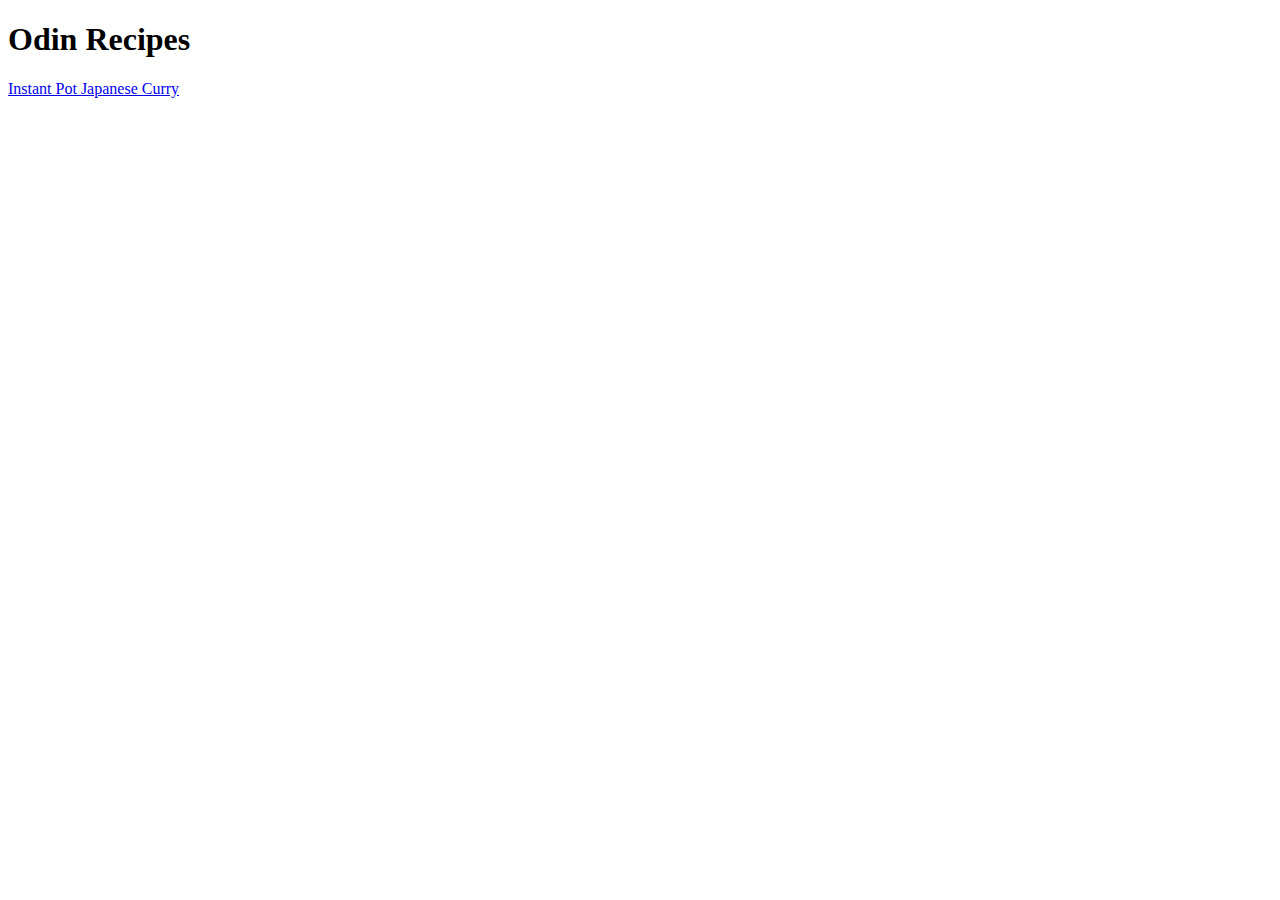
==== index.html @ 14377d1f "Create curry.html and add link to index.html" ====
<!DOCTYPE html>
<html lang="en">
    <head>
        <meta charset="utf-8">
        <title>Odin Recipes</title>
    </head>
    <body>
        <h1>Odin Recipes</h1>
        <a href="./recipes/curry.html">Instant Pot Japanese Curry</a>
    </body>
</html>
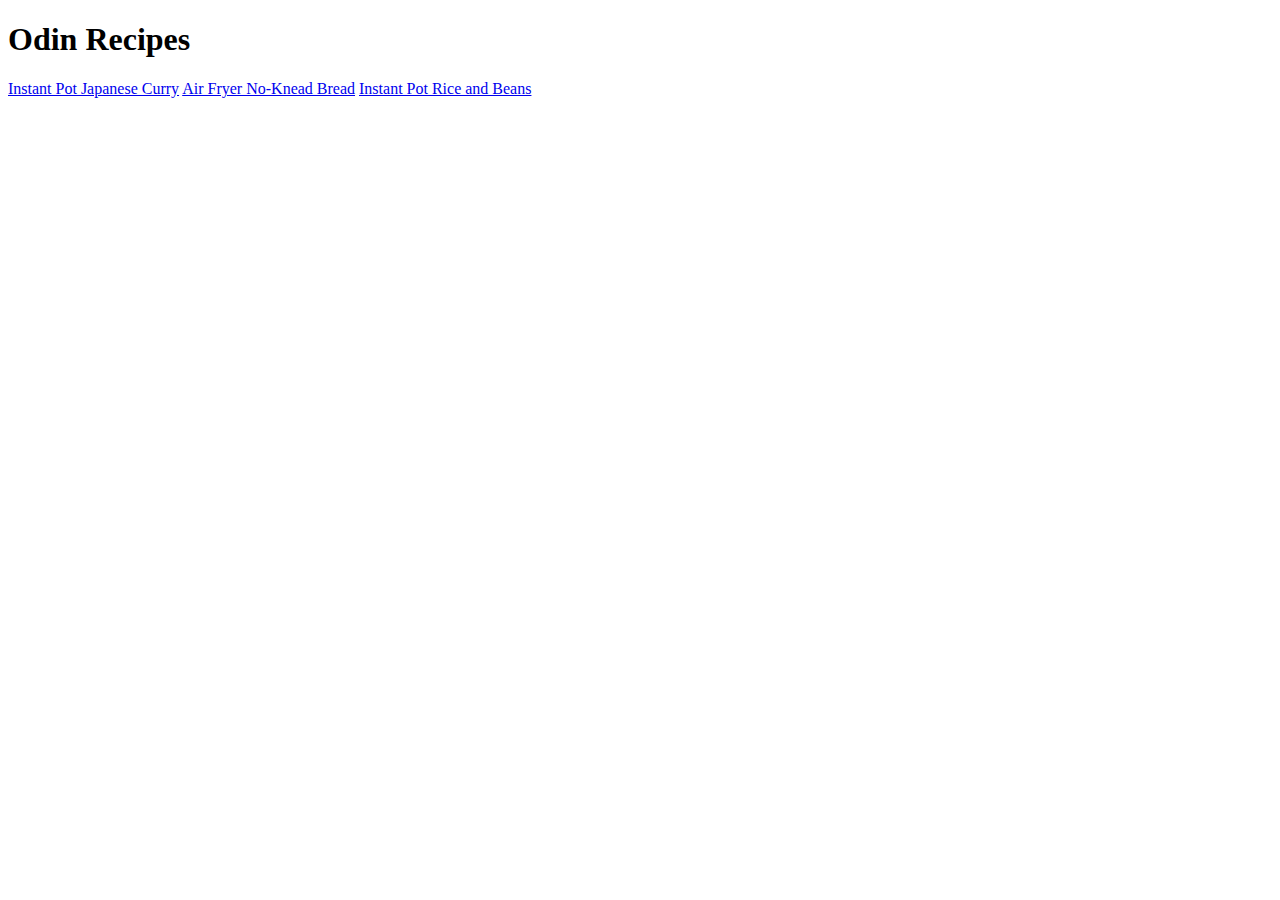
==== commit ba3693ed: "Add two new recipes and images, update index" ====
--- a/index.html
+++ b/index.html
@@ -7,5 +7,7 @@
     <body>
         <h1>Odin Recipes</h1>
         <a href="./recipes/curry.html">Instant Pot Japanese Curry</a>
+        <a href="./recipes/bread.html">Air Fryer No-Knead Bread</a>
+        <a href="./recipes/rice-beans.html">Instant Pot Rice and Beans</a>
     </body>
 </html>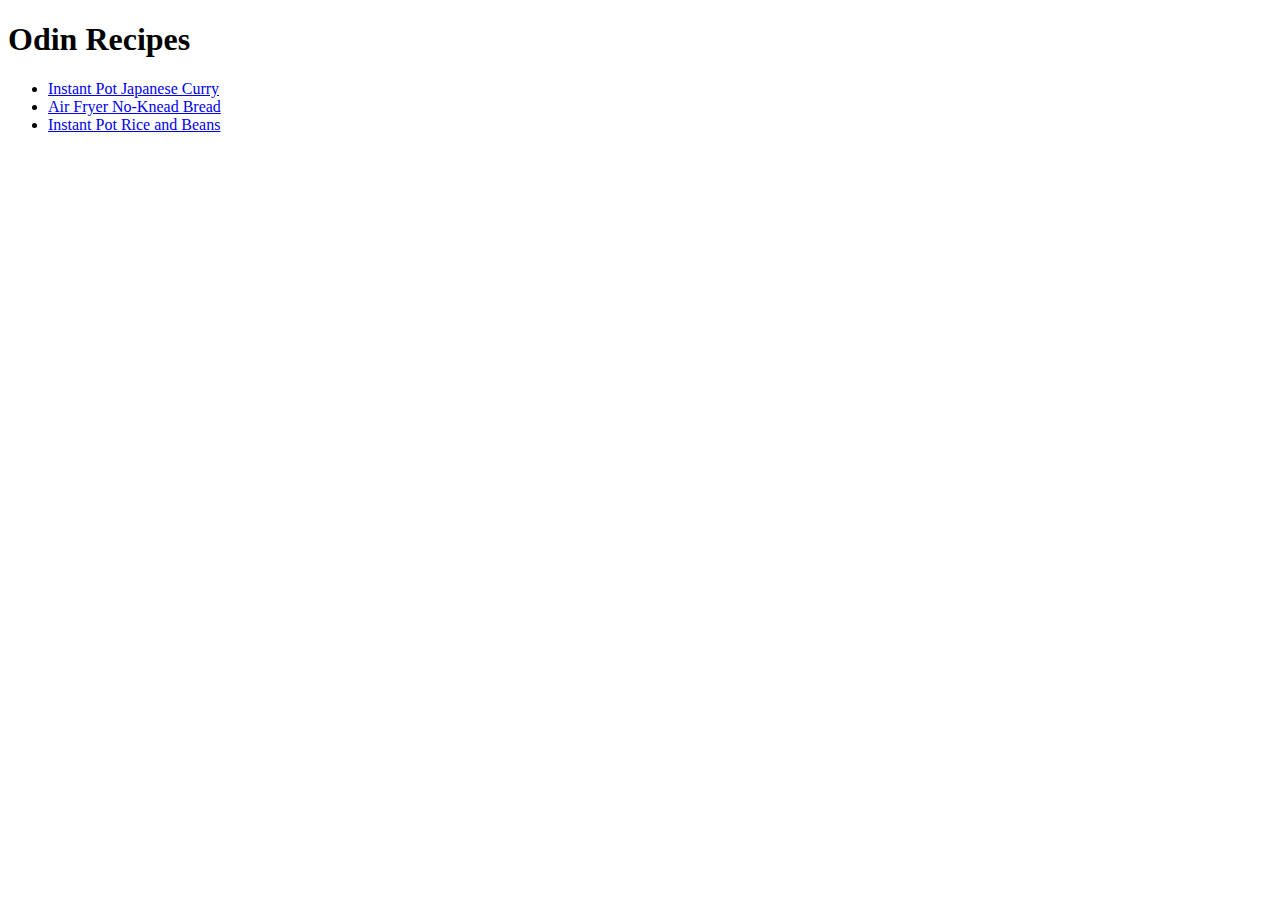
==== commit 4097453f: "Create list of recipe links" ====
--- a/index.html
+++ b/index.html
@@ -6,8 +6,10 @@
     </head>
     <body>
         <h1>Odin Recipes</h1>
-        <a href="./recipes/curry.html">Instant Pot Japanese Curry</a>
-        <a href="./recipes/bread.html">Air Fryer No-Knead Bread</a>
-        <a href="./recipes/rice-beans.html">Instant Pot Rice and Beans</a>
+        <ul>
+            <li><a href="./recipes/curry.html">Instant Pot Japanese Curry</a></li>
+            <li><a href="./recipes/bread.html">Air Fryer No-Knead Bread</a></li>
+            <li><a href="./recipes/rice-beans.html">Instant Pot Rice and Beans</a></li>
+        </ul>
     </body>
 </html>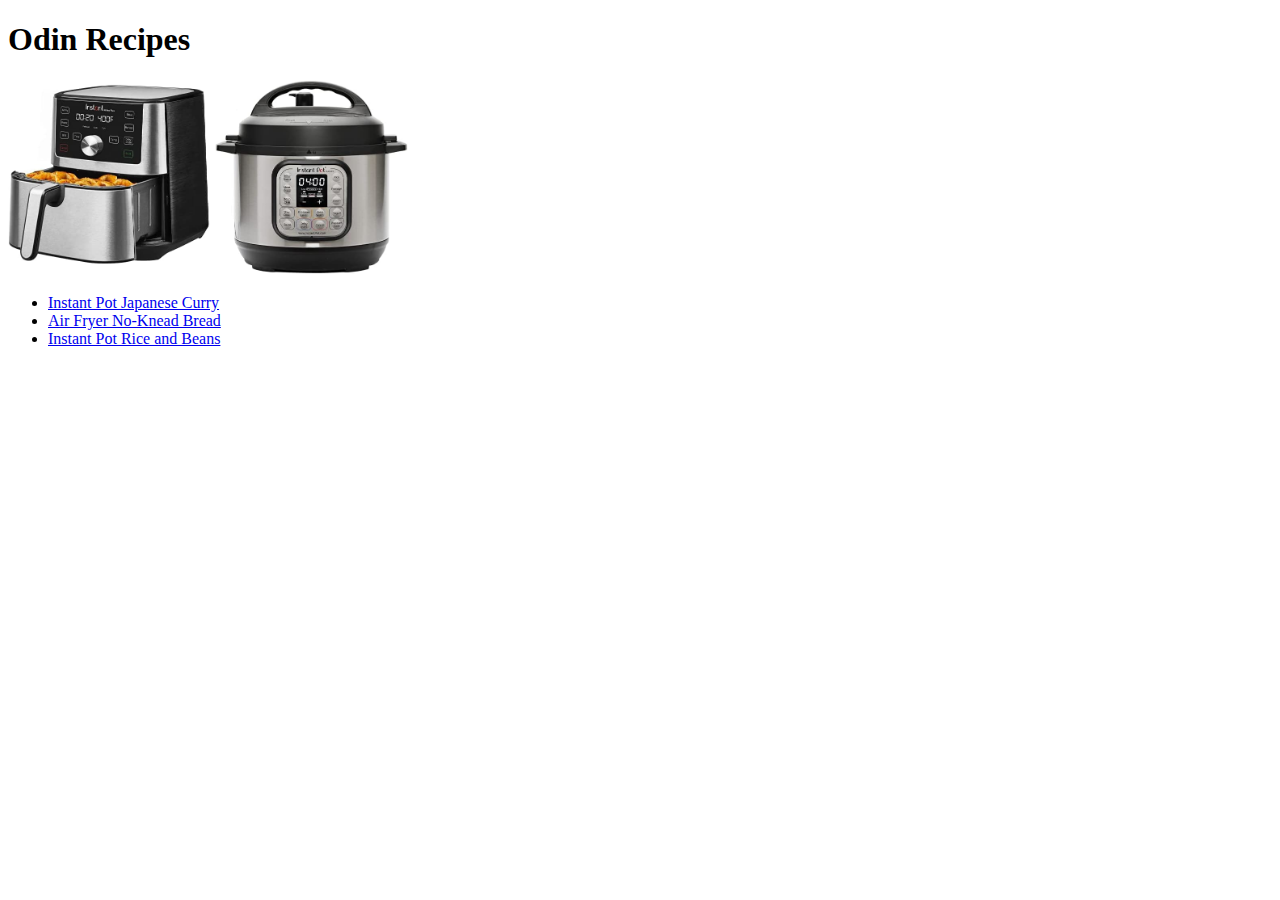
==== commit a6f4111b: "Add photo for index" ====
--- a/index.html
+++ b/index.html
@@ -6,6 +6,7 @@
     </head>
     <body>
         <h1>Odin Recipes</h1>
+        <img src="./images/instant.jpg" alt="an Instant Pot and an air fryer" width="400">
         <ul>
             <li><a href="./recipes/curry.html">Instant Pot Japanese Curry</a></li>
             <li><a href="./recipes/bread.html">Air Fryer No-Knead Bread</a></li>
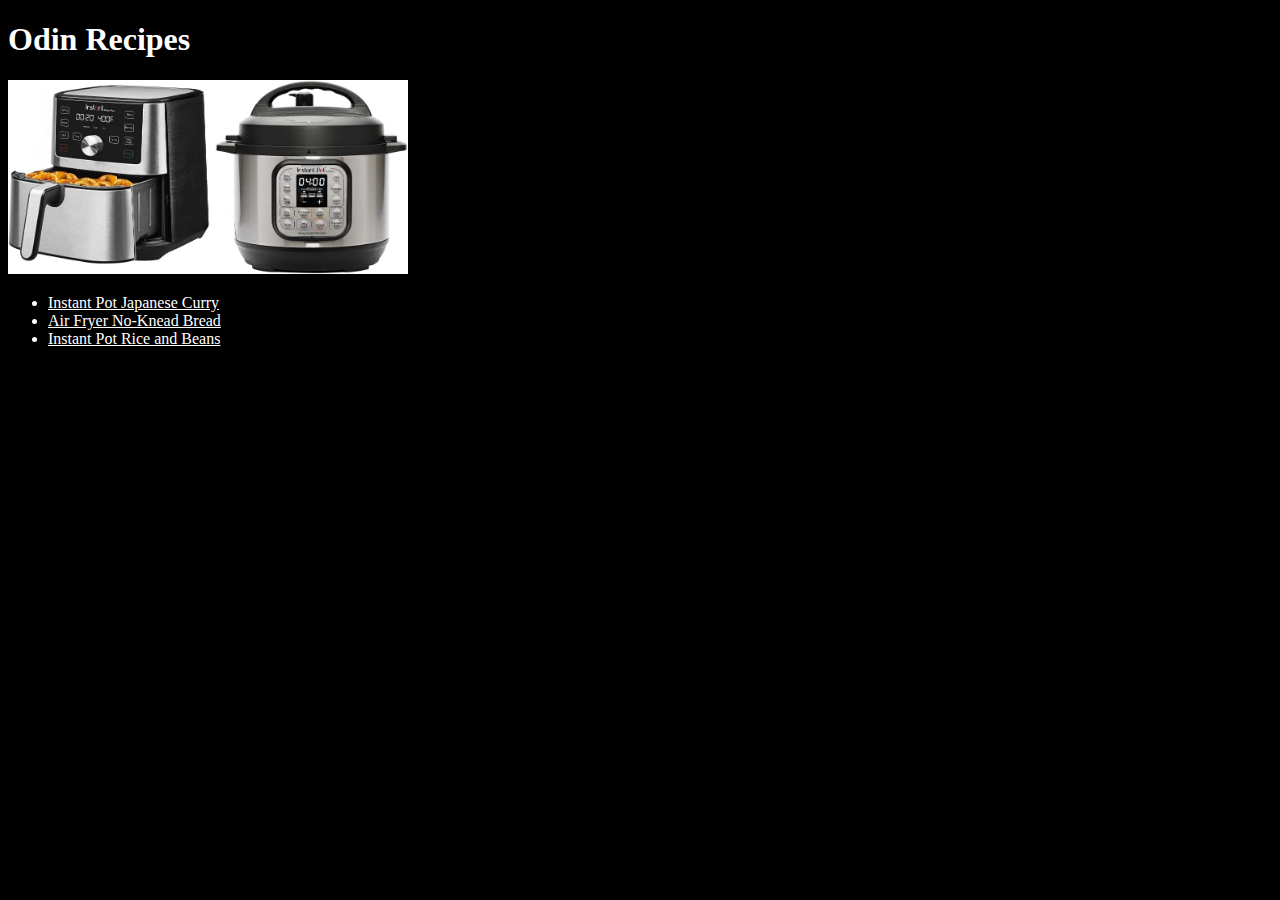
==== commit d988debe: "Add styles.css and update HTML to link" ====
--- a/index.html
+++ b/index.html
@@ -3,6 +3,7 @@
     <head>
         <meta charset="utf-8">
         <title>Odin Recipes</title>
+        <link rel="stylesheet" href="styles.css">
     </head>
     <body>
         <h1>Odin Recipes</h1>
--- a/styles.css
+++ b/styles.css
@@ -0,0 +1,4 @@
+* {
+    background-color: black;
+    color: white;
+}
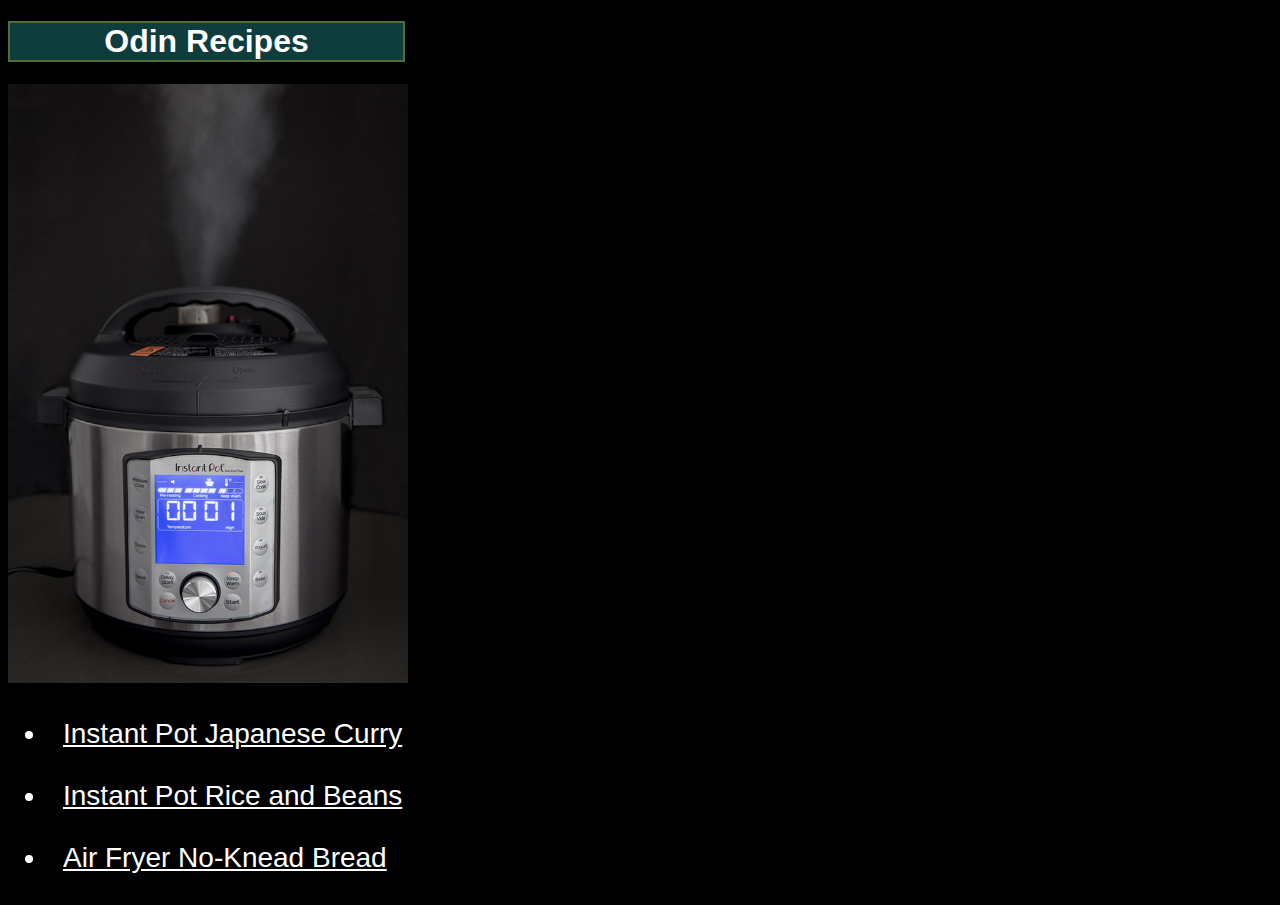
==== commit 985cd49d: "Add CSS, change home image, add hover pointers" ====
--- a/index.html
+++ b/index.html
@@ -1,17 +1,19 @@
 <!DOCTYPE html>
 <html lang="en">
     <head>
-        <meta charset="utf-8">
-        <title>Odin Recipes</title>
+        <meta charset="UTF-8">
+        <meta http-equiv="X-UA-Compatible" content="IE=edge">
+        <meta name="viewport" content="width=device-width, initial-scale=1.0">
+        <title>Air Fryer No-Knead Bread</title>
         <link rel="stylesheet" href="styles.css">
     </head>
     <body>
-        <h1>Odin Recipes</h1>
-        <img src="./images/instant.jpg" alt="an Instant Pot and an air fryer" width="400">
+        <h1 class="home-head">Odin Recipes</h1>
+        <img src="./images/instant.jpg" alt="an Instant Pot and an air fryer" class="happy" width="400">
         <ul>
-            <li><a href="./recipes/curry.html">Instant Pot Japanese Curry</a></li>
-            <li><a href="./recipes/bread.html">Air Fryer No-Knead Bread</a></li>
-            <li><a href="./recipes/rice-beans.html">Instant Pot Rice and Beans</a></li>
+            <li class="home-list"><a href="./recipes/curry.html">Instant Pot Japanese Curry</a></li>
+            <li class="home-list"><a href="./recipes/rice-beans.html">Instant Pot Rice and Beans</a></li>
+            <li class="home-list"><a href="./recipes/bread.html">Air Fryer No-Knead Bread</a></li>
         </ul>
     </body>
 </html>--- a/styles.css
+++ b/styles.css
@@ -1,4 +1,42 @@
 * {
     background-color: black;
     color: white;
+    font-family: arial, helvetica, sans-serif;
+    box-sizing: border-box; /* Alternative CSS box model: makes padding/margin/border fit inside size of box instead of adding them */
 }
+
+h2, h1 {
+    background-color: rgb(15, 60, 60);
+}
+
+h1 {
+    text-align: center;
+    inline-size: 750px;
+    border: 2px solid darkolivegreen;
+}
+
+.home-head {
+    width: 397px;
+}
+
+.home-list {
+   font-size: 28px;
+   padding: 15px;
+}
+
+a {
+    cursor: pointer;
+}
+
+li {
+    padding: 4px;
+}
+
+.back {
+    font-weight: 700;
+    text-align: center;
+}
+
+.happy {
+	cursor: url("https://s3-us-west-2.amazonaws.com/s.cdpn.io/9632/happy.png"), auto;
+}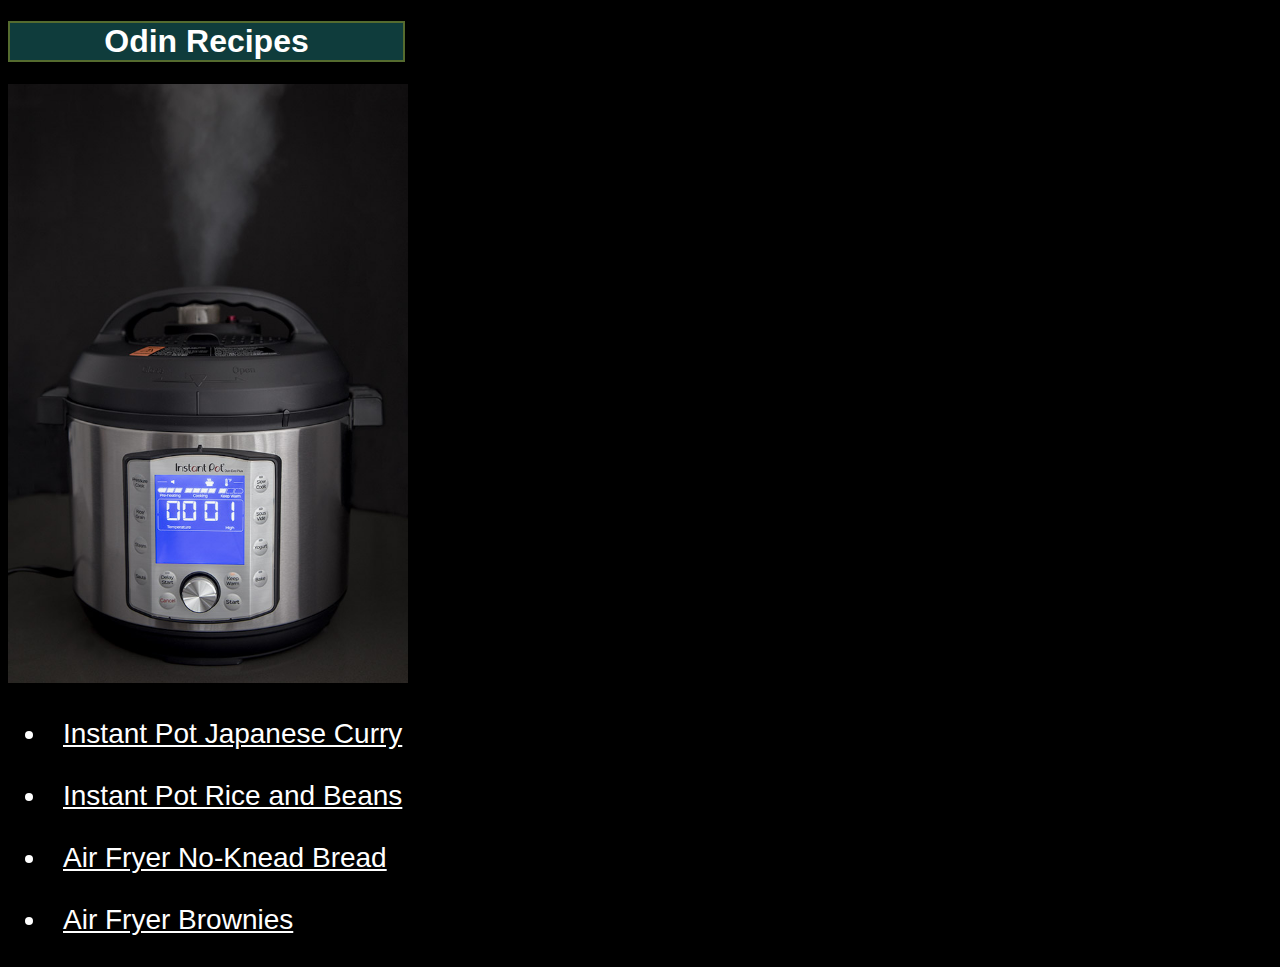
==== commit fca03a34: "Fix addition of brownies.html" ====
--- a/index.html
+++ b/index.html
@@ -14,6 +14,7 @@
             <li class="home-list"><a href="./recipes/curry.html">Instant Pot Japanese Curry</a></li>
             <li class="home-list"><a href="./recipes/rice-beans.html">Instant Pot Rice and Beans</a></li>
             <li class="home-list"><a href="./recipes/bread.html">Air Fryer No-Knead Bread</a></li>
+            <li class="home-list"><a href="./recipes/brownies.html">Air Fryer Brownies</a></li>
         </ul>
     </body>
 </html>